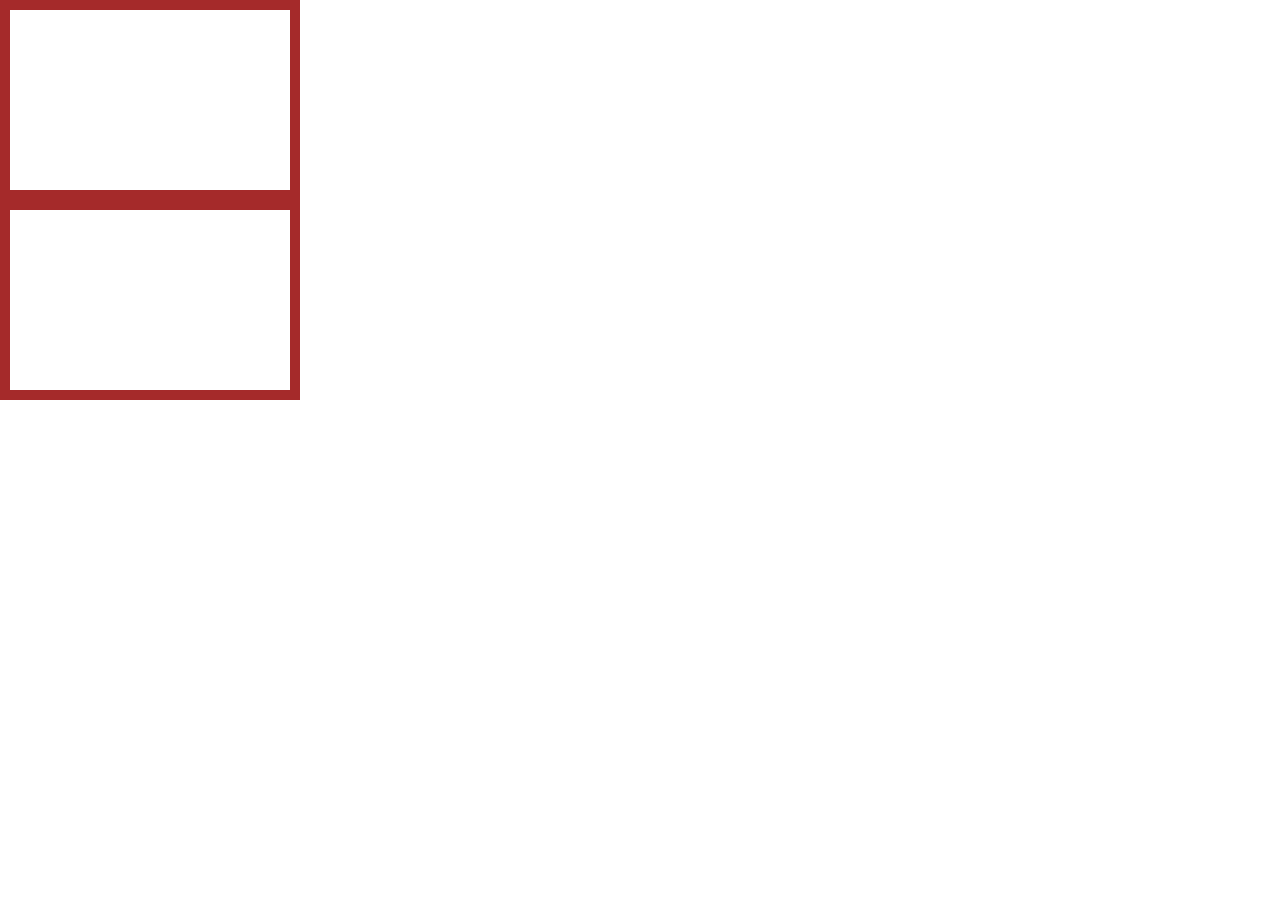
==== box-sizing.html @ ed8741a2 "box-model,box-sizing,disply:block,inline,inline-block,overflow" ====
<!DOCTYPE html>
<html lang="en">
<head>
    <meta charset="UTF-8">
    <meta name="viewport" content="width=device-width, initial-scale=1.0">
    <title>Document</title>
    <style>
        *{
            margin: 0;
            padding: 0;
            box-sizing: border-box;
        }
        .box{
            width: 300px;
            height: 200px;
            border: 10px solid brown;
            padding: 30px;
        }
        .border-box{
            box-sizing: border-box;
        }
    </style>
</head>
<body>
    <div class="box content-box"></div>
    <div class="box border-box"></div>
    
</body>
</html>
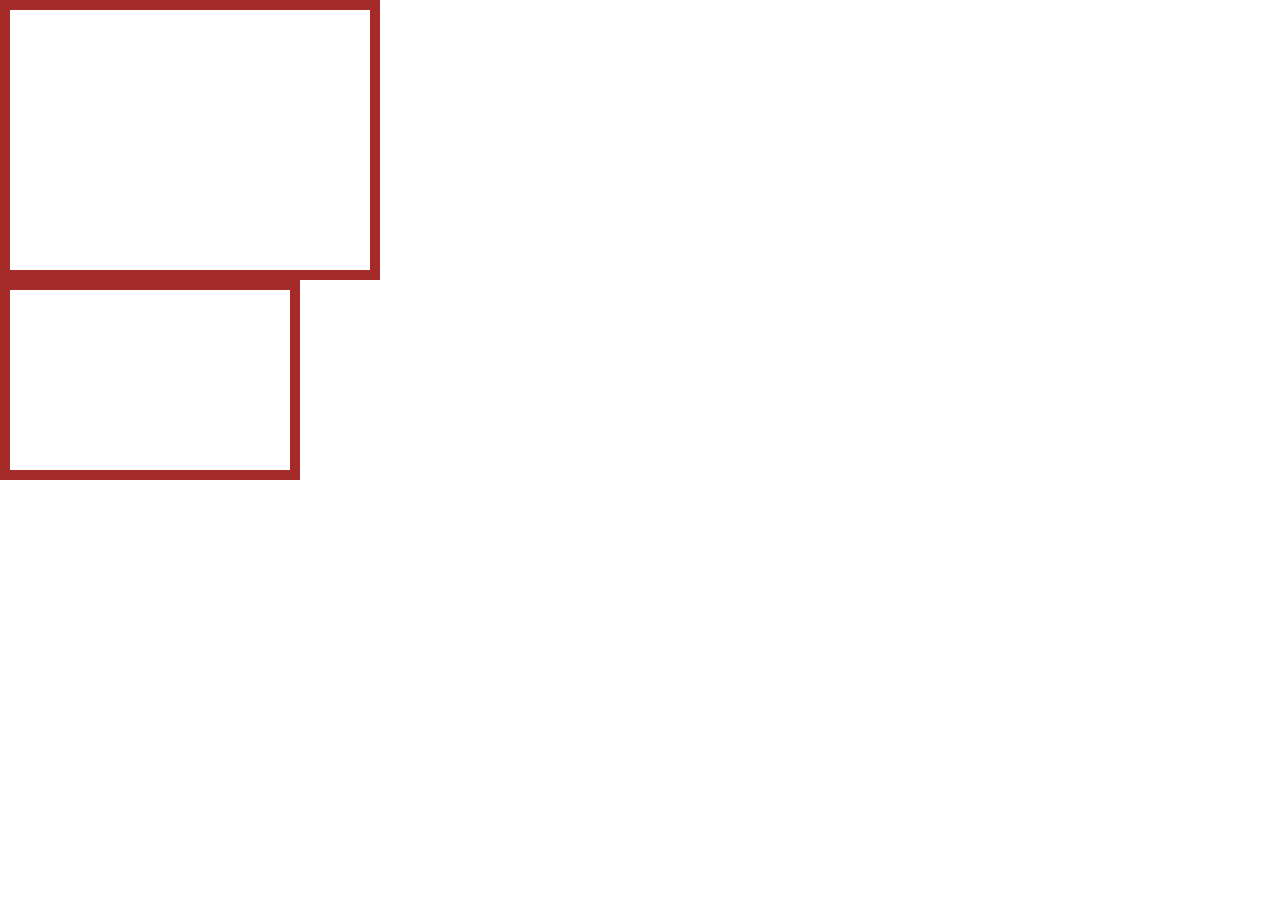
==== commit 41d96e82: "box-model,box-sizing,disply:block,inline,inline-block,overflow" ====
--- a/box-sizing.html
+++ b/box-sizing.html
@@ -3,8 +3,38 @@
 <head>
     <meta charset="UTF-8">
     <meta name="viewport" content="width=device-width, initial-scale=1.0">
-    <title>Document</title>
+    <title>Box Sizing</title>
     <style>
+        /*
+        ==========================================================
+                        BOX-SIZING - QUICK NOTES
+        ==========================================================
+        box-sizing decides WHAT the "width" and "height" include.
+
+        1) box-sizing: content-box;   (browser DEFAULT)
+           - width/height = CONTENT only.
+           - padding and border are ADDED on top.
+           - Example: width 300 + padding 30*2 + border 10*2
+                      = 380px actual width  (box looks bigger than you set)
+
+        2) box-sizing: border-box;    (recommended)
+           - width/height = content + padding + border.
+           - Box stays EXACTLY the size you set; content area shrinks.
+           - Example: actual width = 300px
+                      (content = 300 - 60 padding - 20 border = 220px)
+
+        | Property        | content-box  | border-box   |
+        |-----------------|--------------|--------------|
+        | width includes  | content only | content +    |
+        |                 |              | padding +    |
+        |                 |              | border       |
+        | final width     | 380px        | 300px        |
+        ==========================================================
+        */
+
+        /* "*" = universal selector -> applies to EVERY element.
+           Common "CSS reset": remove default margin/padding of the
+           browser and make all elements use border-box. */
         *{
             margin: 0;
             padding: 0;
@@ -16,14 +46,29 @@
             border: 10px solid brown;
             padding: 30px;
         }
+
+        /* Box 1: default behaviour -> final size 380 x 280 */
+        /* (needed here because "*" above changed everything to border-box) */
+        .content-box{
+            box-sizing: content-box;
+        }
+
+        /* Box 2: final size stays 300 x 200 */
         .border-box{
             box-sizing: border-box;
         }
     </style>
 </head>
 <body>
+    <!-- Box 1: content-box -> looks BIGGER (padding + border added outside width) -->
     <div class="box content-box"></div>
+
+    <!-- Box 2: border-box -> exactly 300px wide (padding + border inside width) -->
     <div class="box border-box"></div>
-    
+
+    <!-- TRY IT YOURSELF:
+         Right-click each box > Inspect, and compare their real width in the
+         Computed tab. -->
+
 </body>
-</html>+</html>
